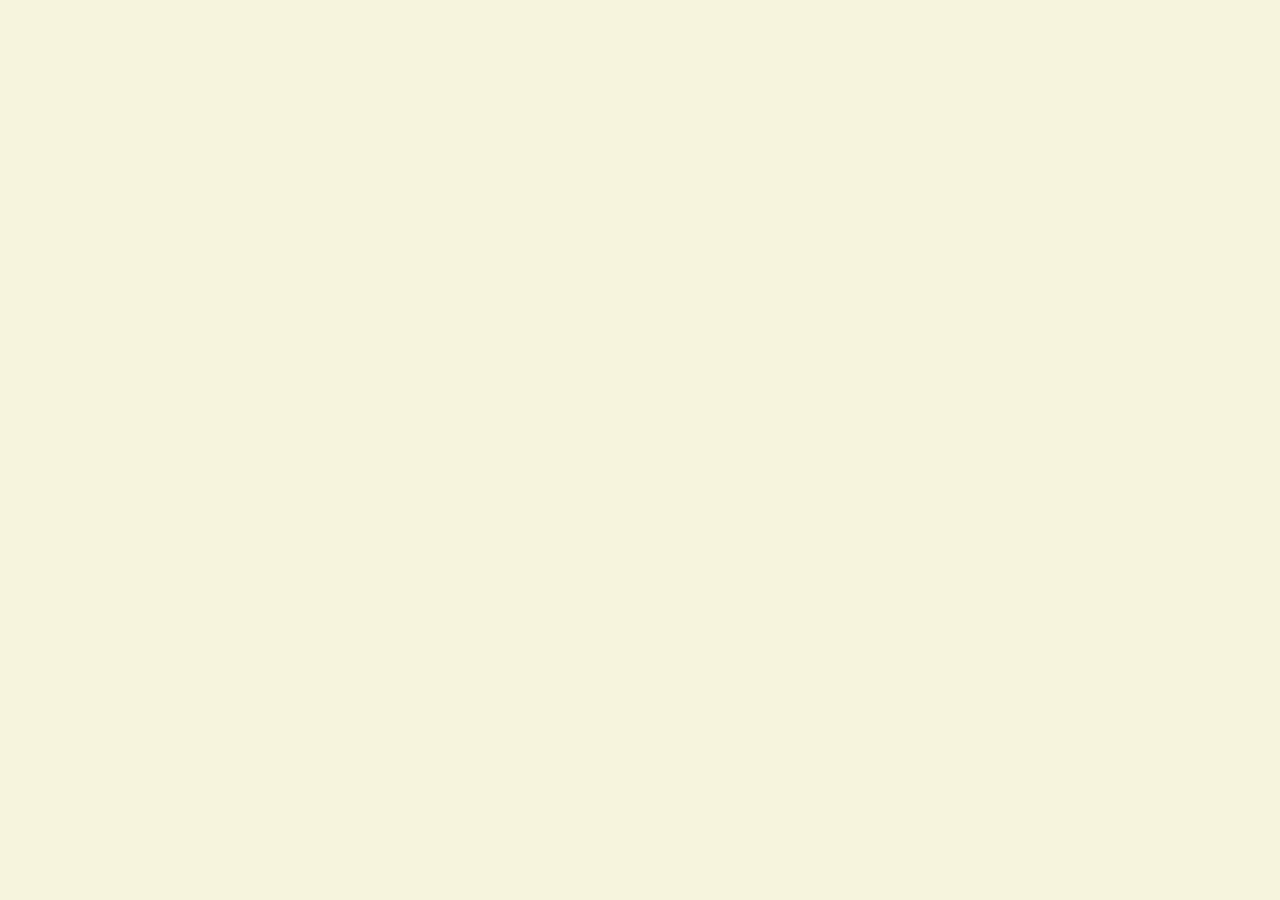
==== index.html @ 4df14fab "Add files via upload" ====
<!DOCTYPE html>
<html>
  <head>
    <meta charset="utf-8">
    <link rel="stylesheet" href="style.css">
    <title></title>
  </head>
  <body>
    <script src="script.js"></script>
  </body>
</html>
---- style.css ----
body {
  background-color:  beige;
}
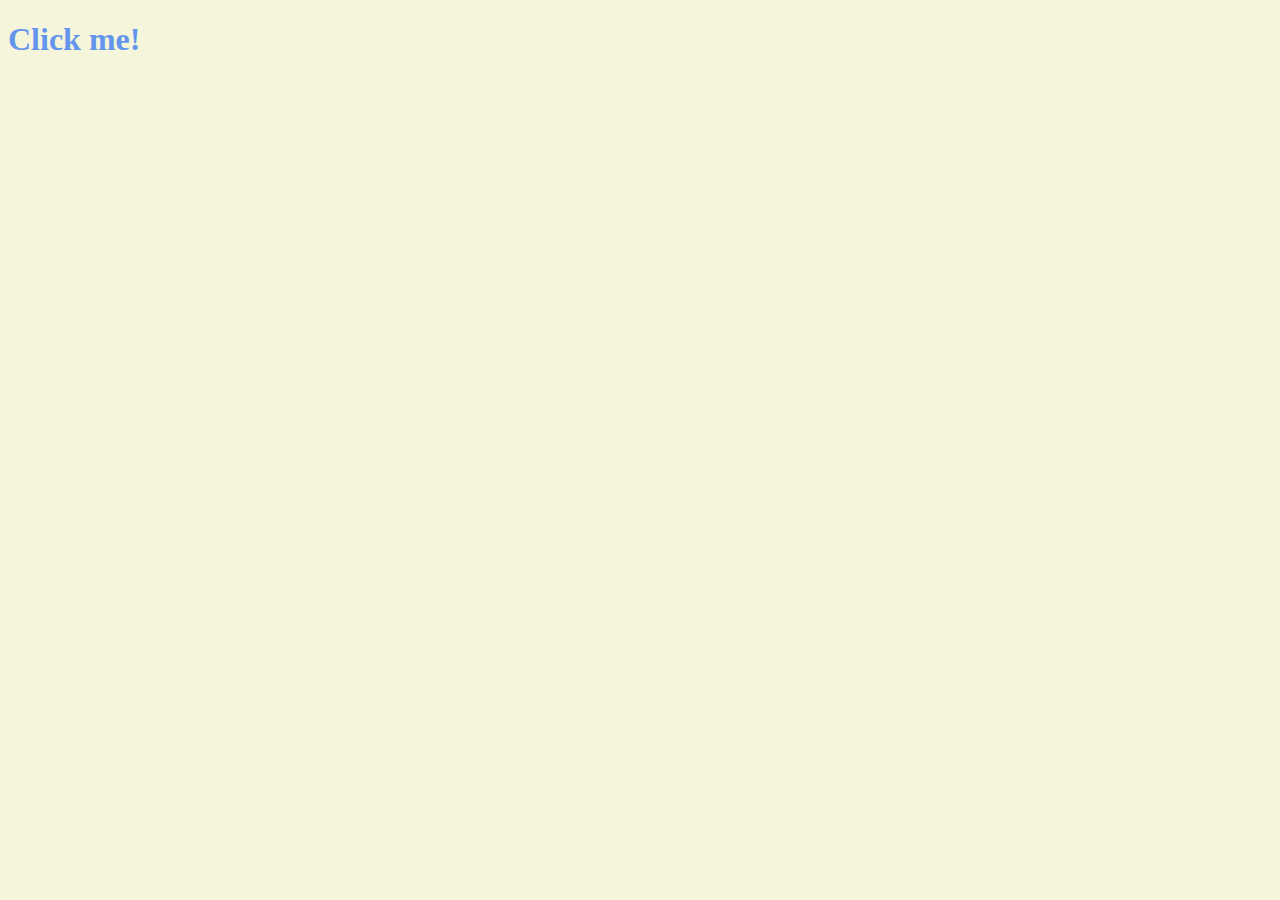
==== commit e447a8a8: "Add files via upload" ====
--- a/index.html
+++ b/index.html
@@ -3,9 +3,12 @@
   <head>
     <meta charset="utf-8">
     <link rel="stylesheet" href="style.css">
-    <title></title>
+    <title>Momentum</title>
   </head>
   <body>
-    <script src="script.js"></script>
+    <div class="something">
+      <h1 class="sexy-font">Click me!</h1>
+    </div>
+    <script src="app.js"></script>
   </body>
 </html>
--- a/style.css
+++ b/style.css
@@ -1,3 +1,15 @@
 body {
   background-color:  beige;
 }
+
+h1 {
+  color: cornflowerblue;
+}
+
+.clicked {
+  color: tomato;
+}
+
+.sexy-font {
+  font-family: 'Times New Roman', Times, serif;
+}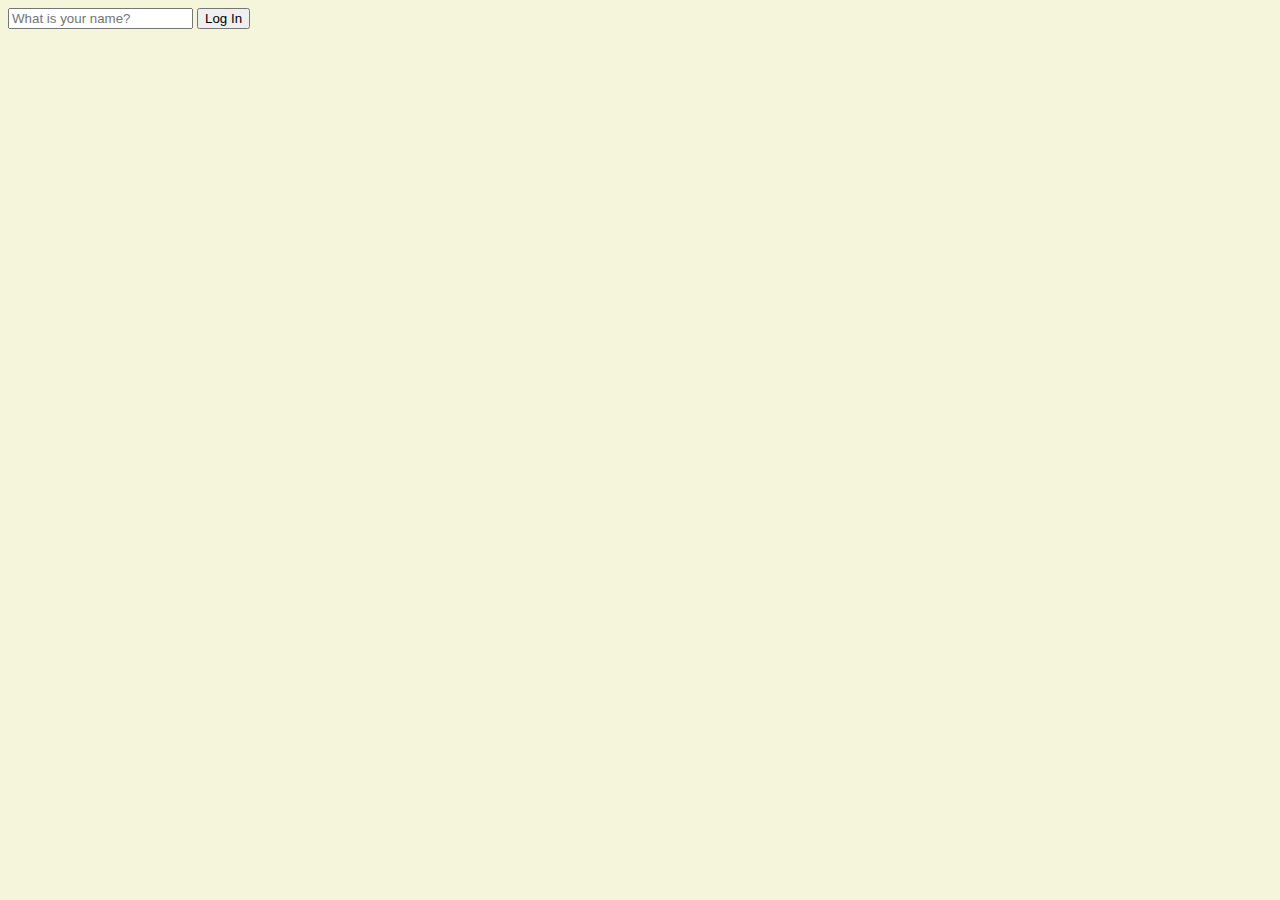
==== commit da1669be: "form/ principal" ====
--- a/index.html
+++ b/index.html
@@ -3,12 +3,16 @@
   <head>
     <meta charset="utf-8">
     <link rel="stylesheet" href="style.css">
-    <title>Momentum</title>
+    <title>myApp</title>
   </head>
   <body>
-    <div class="something">
-      <h1 class="sexy-font">Click me!</h1>
-    </div>
+    <form class="login-form">
+      <input 
+        required 
+        maxlength="15"
+        type="text" placeholder="What is your name?">
+      <button>Log In</button>
+    </form>
     <script src="app.js"></script>
   </body>
 </html>
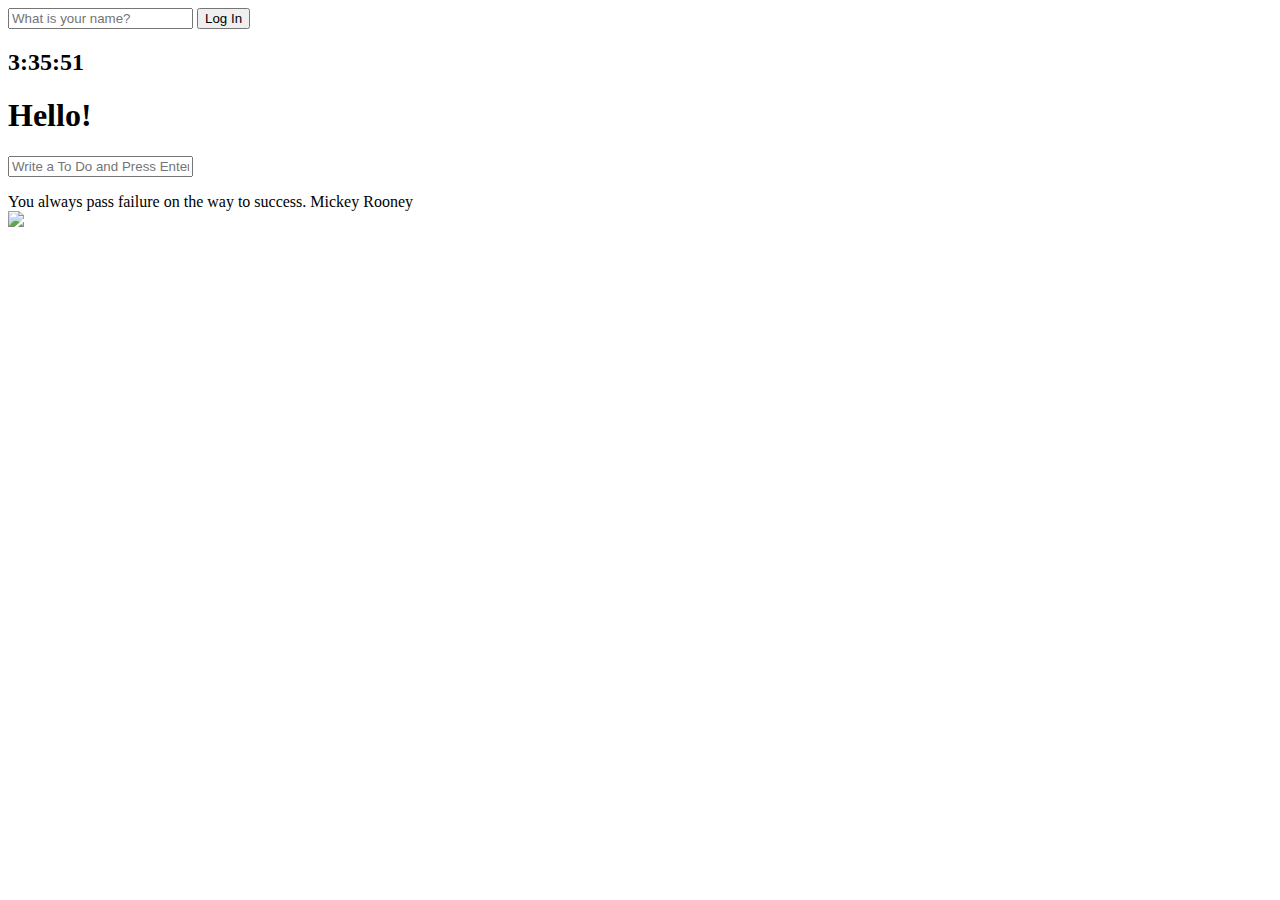
==== commit 64545f87: "Add files via upload" ====
--- a/index.html
+++ b/index.html
@@ -2,17 +2,33 @@
 <html>
   <head>
     <meta charset="utf-8">
-    <link rel="stylesheet" href="style.css">
+    <link rel="stylesheet" href="cs/style.css">
     <title>myApp</title>
   </head>
   <body>
-    <form class="login-form">
+    <form id="login-form" class="hidden">
       <input 
         required 
         maxlength="15"
         type="text" placeholder="What is your name?">
       <button>Log In</button>
     </form>
-    <script src="app.js"></script>
+    <h2 id="clock">00:00:00</h2>
+    <h1 id="greeting" class="hidden">Hello!</h1>
+    <form id="todo-form">
+      <input type="text" placeholder="Write a To Do and Press Enter" required> 
+    </form>
+    <ul id="todo-list">
+      
+    </ul>
+    <div id="quote">
+      <span></span>
+      <span></span>
+    </div>
+    <script src="js/greetings.js"></script>
+    <script src="js/clock.js"></script>
+    <script src="js/quotes.js"></script>
+    <script src="js/backGround.js"></script>
+    <script src="js/todo.js"></script>
   </body>
 </html>
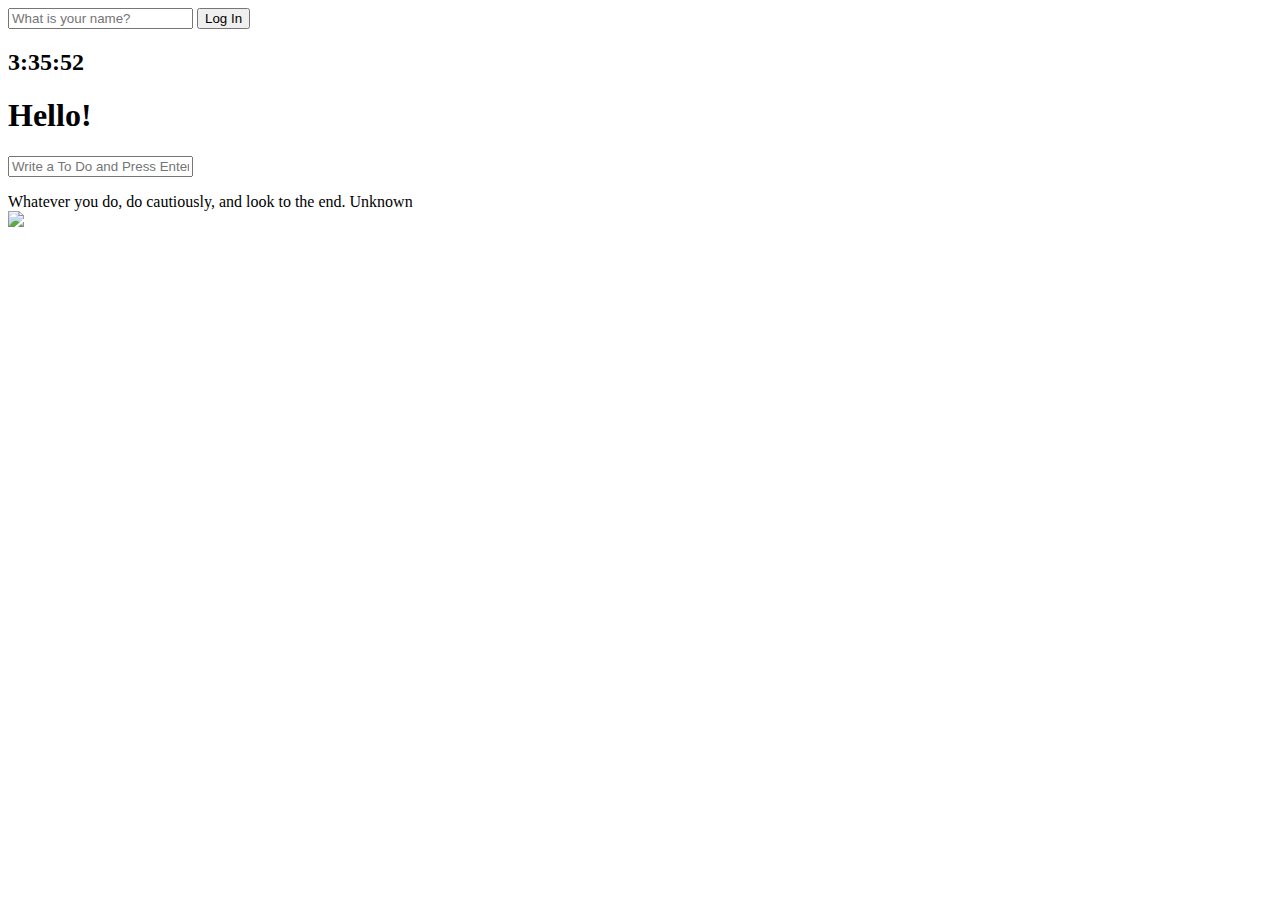
==== commit f4608748: "Add files via upload" ====
--- a/index.html
+++ b/index.html
@@ -30,5 +30,6 @@
     <script src="js/quotes.js"></script>
     <script src="js/backGround.js"></script>
     <script src="js/todo.js"></script>
+    <script src="js/weather.js"></script>
   </body>
 </html>
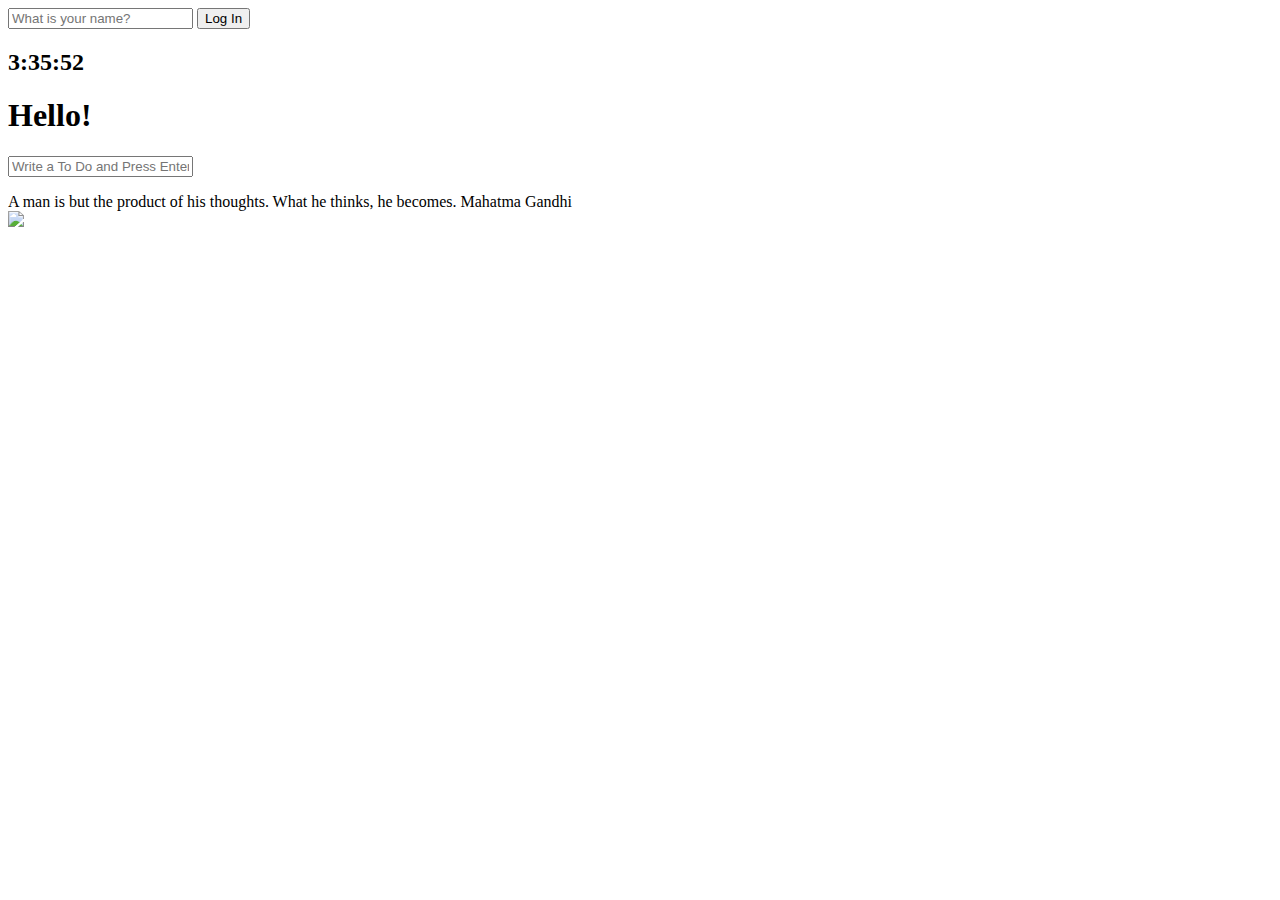
==== commit 160c88e4: "Add files via upload" ====
--- a/index.html
+++ b/index.html
@@ -18,10 +18,13 @@
     <form id="todo-form">
       <input type="text" placeholder="Write a To Do and Press Enter" required> 
     </form>
-    <ul id="todo-list">
-      
+    <ul id="todo-list">  
     </ul>
     <div id="quote">
+      <span></span>
+      <span></span>
+    </div>
+    <div id="weather">
       <span></span>
       <span></span>
     </div>
